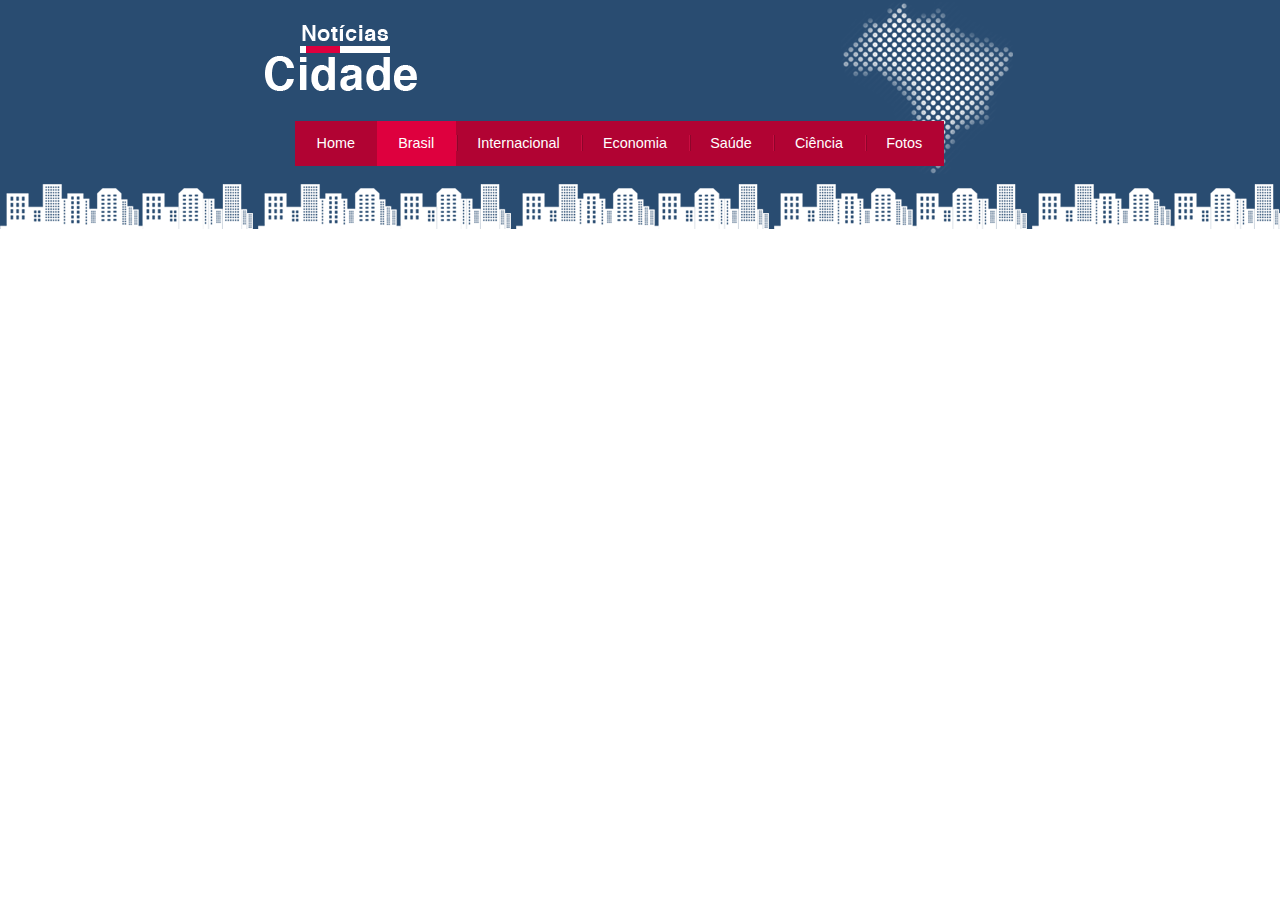
==== brasil.html @ b70fecc5 "primeiro commit" ====
<!DOCTYPE html>
<html lang="pt-br">
	<head>
		<title>Notícias cidade - Seu site de notícias</title>
		<meta charset="utf-8">
		<!-- Estilo customizado-->
		<link rel="stylesheet" type="text/css" href="css/style.css">
	</head>
	<body class="brasil">
		<div id="container">
			<div id="topo">
				<h1 class="logo">Notícias cidade</h1>
				<ul id="navegacao">
					<li class="primeiro">
						<a id="home" href="index.html">Home</a>
					</li>
					<li>
						<a id="brasil" href="brasil.html">Brasil</a>
					</li>
					<li>
						<a id="internacional" href="internacional.html">Internacional</a>
					</li>
					<li>
						<a id="economia" href="economia.html">Economia</a>
					</li>
					<li>
						<a id="saude" href="saude.html">Saúde</a>
					</li>
					<li>
						<a id="ciencia" href="ciencia.html">Ciência</a>
					</li>
					<li>
						<a id="fotos" href="fotos.html">Fotos</a>
					</li>
				</ul>
			</div>
		</div>
		
	</body>
</html>
---- css/style.css ----
/*Estilo de Estrutura do site*/
*{
    margin: 0;
    padding: 0;
}
/*Corpo do site*/
body {
    font-family: Arial, Helvetica, sans-serif;
    background: #fff url(../imagens/fundoprincipal.png) repeat-x;
}
#container {
    width: 750px;
    margin: 0 auto;
   
}
#topo {
    height: 150px;
    background: url(../imagens/detalhe-topo.png) no-repeat right top;
    padding-top: 25px;
   
}
.logo {
    width: 152px;
    height: 66px;
    background: url(../imagens/logo.png) no-repeat center;
    text-indent: -3000px;
}
/* Barra de navegação*/
ul {
    margin: 0;
    padding: 0;
    list-style: none;

}
#topo ul {
    margin: 30px;
    background: #b10333;
    float: left;
}
#topo ul li {
    float: left;
}
#topo ul a {
    font-size: 0.9em;
    display: block;
    padding: 0.5em 1.5em;
    line-height: 2.1em;
    text-decoration: none;
    color: #fff;
    background: url(../imagens/divisor.png) no-repeat left center;
}
#topo ul .primeiro a {
    background: none;

}
#topo ul a:hover {
    color: #69001d;
}

body.home #navegacao a#home,
body.brasil #navegacao a#brasil,
body.internacional #navegacao a#internacional,
body.economia #navegacao a#economia,
body.saude #navegacao a#saude,
body.ciencia #navegacao a#ciencia,
body.fotos #navegacao a#fotos {
    color: #fff;
    background: #de003e;
    cursor: text;
}
/* Configura leyout de trÊs colunas*/
#conteudo{
    margin-top: 60PX;
    background: #f5f5f5;
}
#primario{
    width: 270px;
    background: blue;
    float: left;
}
#secundario{
    width: 270px;
    background: green;
    float: left;
}
#lateral{
    width: 180px;
    background: yellow;
    float: left;
}

/* Configuração do rodape*/

#ccontainer-rodape{
    background: #294c71;
    padding: 20px;
}
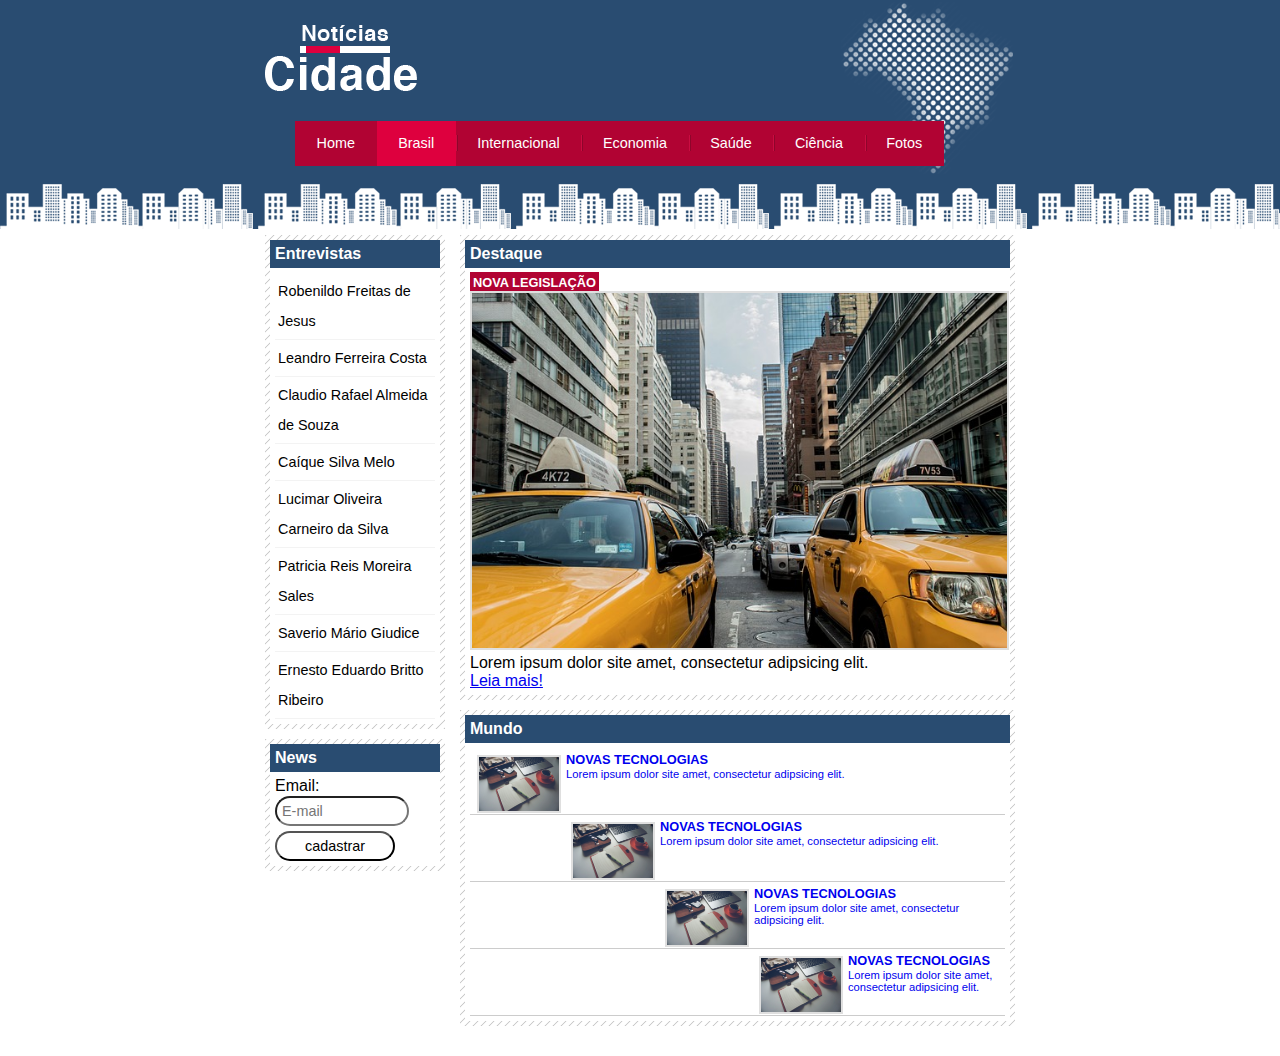
==== commit e1287273: "alterações no corpo da page brasil e outros" ====
--- a/brasil.html
+++ b/brasil.html
@@ -6,8 +6,9 @@
 		<!-- Estilo customizado-->
 		<link rel="stylesheet" type="text/css" href="css/style.css">
 	</head>
-	<body class="brasil">
-		<div id="container">
+	<body id="duas-colunas" class="brasil">
+		<div class="container">
+			<!-- Início da Configuração topo -->
 			<div id="topo">
 				<h1 class="logo">Notícias cidade</h1>
 				<ul id="navegacao">
@@ -34,7 +35,101 @@
 					</li>
 				</ul>
 			</div>
+			<!-- Fim configuração topo -->
+			<!-- Início do conteudo -->
+			<div id="brasil-conteudo">
+				<!-- Início do conteudo primario -->
+				<div id="primario">
+
+					<div class="caixa destaque">
+						<h2>Destaque</h2>
+						<div class="caixa-conteudo">
+							<h3>Nova Legislação</h3>
+							<img class="imagem-principal" src="imagens/taxi.jpg" width="100%">
+							<p>
+								Lorem ipsum dolor site amet,
+								consectetur adipsicing elit.
+							</p>
+							<a href="#">Leia mais!</a>
+						</div>
+					</div>
+
+					<div class="caixa">
+						<h2>Mundo</h2>
+						<div class="caixa-conteudo">
+							<ul id="lista-noticias">
+								<li><a href="#">
+										<img src="imagens/tecnologia.jpg" width="80">
+										<h3>Novas tecnologias</h3>
+										<p>Lorem ipsum dolor site amet, consectetur adipsicing elit.</p>
+									</a>
+								</li>
+								<li><a href="#">
+									<img src="imagens/tecnologia.jpg" width="80">
+									<h3>Novas tecnologias</h3>
+									<p>Lorem ipsum dolor site amet, consectetur adipsicing elit.</p>
+								</a>
+								</li>
+								<li><a href="#">
+									<img src="imagens/tecnologia.jpg" width="80">
+									<h3>Novas tecnologias</h3>
+									<p>Lorem ipsum dolor site amet, consectetur adipsicing elit.</p>
+								</a>
+								</li>
+								<li><a href="#">
+									<img src="imagens/tecnologia.jpg" width="80">
+									<h3>Novas tecnologias</h3>
+									<p>Lorem ipsum dolor site amet, consectetur adipsicing elit.</p>
+								</a>
+								</li>
+							</ul>
+						</div>
+					</div>
+				</div>
+				<!-- Fim do conteudo primario -->
+			
+
+				<!-- Início da lateral -->
+				<div id="lateral">
+					<!-- Primeira caixa -->
+					<div class="caixa">
+						<h2>Entrevistas</h2>
+						<div class="caixa-conteudo">
+						<ul>
+							<li><a href="#">Robenildo Freitas de Jesus</a></li>
+							<li><a href="#">Leandro Ferreira Costa</a></li>
+							<li><a href="#">Claudio Rafael Almeida de Souza</a></li>
+							<li><a href="#">Caíque Silva Melo</a></li>
+							<li><a href="#">Lucimar Oliveira Carneiro da Silva</a></li>
+							<li><a href="#">Patricia Reis Moreira Sales</a></li>
+							<li><a href="#">Saverio Mário Giudice</a></li>
+							<li><a href="#">Ernesto Eduardo Britto Ribeiro</a></li>							
+						</ul>
+						</div>
+					</div >
+
+					<!-- Segunda caixa -->
+					<div class="caixa">
+						<h2>News</h2>
+						<div class="caixa-conteudo">
+							<form>
+								<div>
+									<label for="email">Email:</label>
+									<input type="text" name="email"
+									id="email" placeholder="E-mail" class="email-conteudo">
+								</div>
+								<div>
+									<input class="submit" type="submit" value="cadastrar" id="botao-conteudo">
+								</div>
+							</form>
+						</div> 
+					</div>
+				
+				</div>
+				<!-- Fim da lateral-->
+			</div>
+			<!-- Fim do conteudo -->
+
 		</div>
-		
 	</body>
 </html>--- a/css/style.css
+++ b/css/style.css
@@ -4,11 +4,12 @@
     padding: 0;
 }
 /*Corpo do site*/
+
 body {
     font-family: Arial, Helvetica, sans-serif;
     background: #fff url(../imagens/fundoprincipal.png) repeat-x;
 }
-#container {
+.container {
     width: 750px;
     margin: 0 auto;
    
@@ -25,6 +26,7 @@
     background: url(../imagens/logo.png) no-repeat center;
     text-indent: -3000px;
 }
+
 /* Barra de navegação*/
 ul {
     margin: 0;
@@ -68,30 +70,170 @@
     background: #de003e;
     cursor: text;
 }
+
 /* Configura leyout de trÊs colunas*/
 #conteudo{
     margin-top: 60PX;
     background: #f5f5f5;
 }
+#lateral{
+    width: 180px;
+    float: left;
+    margin: 0 0 20px -750px;
+}
 #primario{
     width: 270px;
-    background: blue;
-    float: left;
-}
+    float: left;
+    margin: 0 0 20px 195px;
+}
+
+#duas-colunas #primario{
+    width: 555px;}
+
+#uma-coluna #primario{
+    width: 750px;
+    margin: 0 0 20px 0;
+}
+
 #secundario{
     width: 270px;
-    background: green;
-    float: left;
-}
-#lateral{
-    width: 180px;
-    background: yellow;
-    float: left;
-}
-
-/* Configuração do rodape*/
-
-#ccontainer-rodape{
+    float: left;
+    margin: 0 0 20px 15px;
+}
+#brasil-conteudo{
+    padding-top: 25px;
+    margin-top: 25px;
+}
+/* Caixa */
+
+.caixa{
+    background: #f3f3f3 url(../imagens/fundo-caixa.png);
+    margin: 10px 0;
+    padding: 5px;
+}
+h2{
+    font-size: 1em;
+    background: #294c71;
+    color: #fff;
+    padding: 5px;
+}
+.caixa-conteudo{
+    background: #fff;
+    padding: 5px;
+    margin-top: 5px 0 ;
+}
+#botao-conteudo{
+    border-radius: 15px;
+    text-align: center;
+}
+#botao-conteudo:hover {
+    color: #fff;
+    background-color: #294c71;
+    font-weight: bold;
+}
+.email-conteudo{
+    border-radius: 15px;
+    margin: 1px 0 5px 0;
+}
+
+/*Formantando a lateral*/
+#lateral ul a{
+    font-size: 0.9em;
+    padding: 3px;
+    display: block;
+    line-height: 30px;
+    color: #000;
+    text-decoration: none;
+    border-bottom: 1px solid #f3f3f3;
+}
+#lateral ul a:hover{
+    color: #a1a1a1;
+    background: #f9f9f9 url(../imagens/marcador.png) no-repeat left center;
+    padding-left: 20px;
+}
+
+/*segunda caixa*/
+label {
+    display: block;
+    cursor: pointer;
+}
+input{
+    padding: 5px;
+    width: 120px;
+    font-size: 0.9em;
+    background: #fff;
+}
+input .submit {
+    width: 80px;
+    color: #fff;
+}
+
+/* FORMATANDO IMAGENS*/
+img {
+    border: 2px solid #dfdfdf;
+}
+img .imagem-principal{
+    width: 98%;
+    border: 3px solid #dfdfdf;
+}
+
+/*FORMATANDO CABEÇALHOS*/
+h3 {
+    text-transform: uppercase;
+    display: inline;
+    font-size: 0.8em;
+    padding: 3px;
+}
+.destaque h3{
+    background: #b10333;
+    color: #fff;
+}
+.entrevista h3{
+    background: #b10333;
+    color: #fff;
+}
+
+/* Formatando lista de noticias */
+#lista-noticias li{
+    padding: 2px;
+    border-bottom: 1px solid #ccc;
+    height: 62px;
+}
+#lista-noticias li a img{
+   float: left;
+   margin: 5px;
+}
+#lista-noticias li a{
+    text-decoration: none;
+}
+#lista-noticias li a h3{
+   font-size: 0.8em;
+   padding: 0;
+}
+ #lista-noticias li a p{
+    font-size: 0.7em;
+}
+#lista-noticias li:hover {
+    background: #eee;
+    cursor: pointer;
+    color: #294c71;
+}
+#lista-noticias li a:hover {
+    color: #294c71;
+    font-weight: bold;
+}
+
+
+/* Rodape*/
+#container-rodape{
     background: #294c71;
     padding: 20px;
-}+}
+
+#rodape{
+    margin: 0 auto;
+    color: #fff;
+    text-align: center;
+    background-color: #294c71;
+    width: 100%;
+}
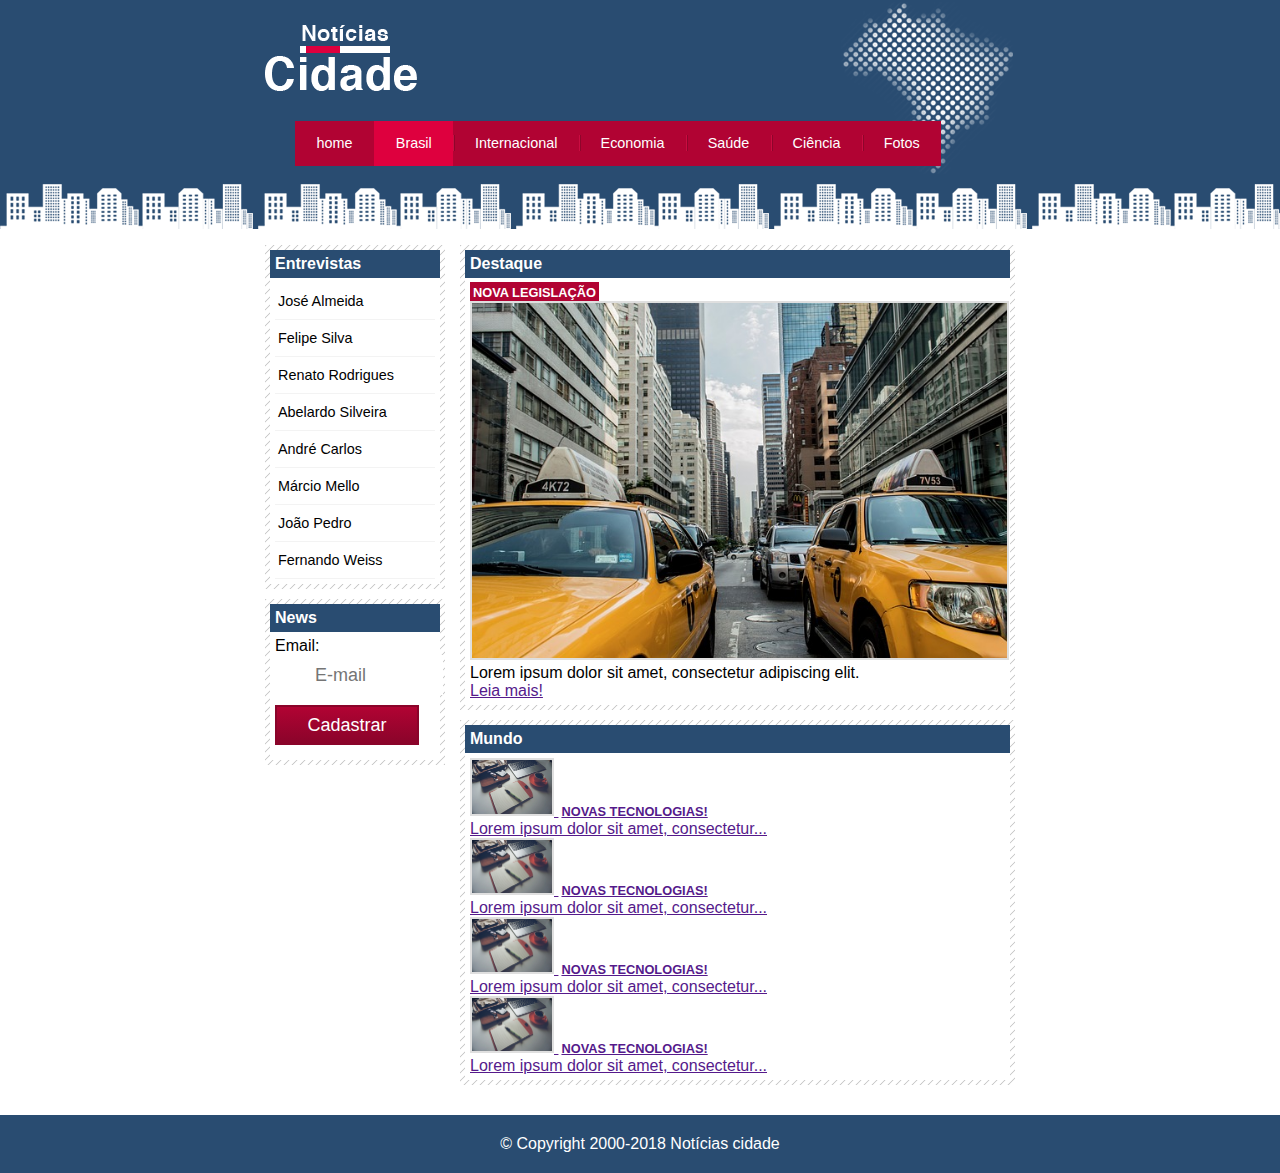
==== commit e398e01e: "Add files via upload" ====
--- a/brasil.html
+++ b/brasil.html
@@ -1,19 +1,25 @@
 <!DOCTYPE html>
-<html lang="pt-br">
+<html>
 	<head>
 		<title>Notícias cidade - Seu site de notícias</title>
 		<meta charset="utf-8">
-		<!-- Estilo customizado-->
-		<link rel="stylesheet" type="text/css" href="css/style.css">
+
+		<!-- Estilo customizado -->
+		<link rel="stylesheet" type="text/css" href="css/style2.css">
+
 	</head>
+
 	<body id="duas-colunas" class="brasil">
-		<div class="container">
-			<!-- Início da Configuração topo -->
+
+		<!-- Início container -->
+		<div id="container">
+
+			<!-- Início topo -->
 			<div id="topo">
 				<h1 class="logo">Notícias cidade</h1>
 				<ul id="navegacao">
 					<li class="primeiro">
-						<a id="home" href="index.html">Home</a>
+						<a id="home" href="index.html">home</a>
 					</li>
 					<li>
 						<a id="brasil" href="brasil.html">Brasil</a>
@@ -34,102 +40,115 @@
 						<a id="fotos" href="fotos.html">Fotos</a>
 					</li>
 				</ul>
-			</div>
-			<!-- Fim configuração topo -->
-			<!-- Início do conteudo -->
-			<div id="brasil-conteudo">
-				<!-- Início do conteudo primario -->
+			</div><!-- fim /topo -->
+
+			<!-- Início conteudo -->
+			<div id="conteudo">
+
 				<div id="primario">
-
+					
 					<div class="caixa destaque">
 						<h2>Destaque</h2>
 						<div class="caixa-conteudo">
-							<h3>Nova Legislação</h3>
+
+							<h3>Nova legislação</h3>
 							<img class="imagem-principal" src="imagens/taxi.jpg" width="100%">
 							<p>
-								Lorem ipsum dolor site amet,
-								consectetur adipsicing elit.
+								Lorem ipsum dolor sit amet, consectetur adipiscing elit.
 							</p>
-							<a href="#">Leia mais!</a>
+							<a href="">Leia mais!</a>
+
 						</div>
 					</div>
 
 					<div class="caixa">
 						<h2>Mundo</h2>
 						<div class="caixa-conteudo">
+
 							<ul id="lista-noticias">
-								<li><a href="#">
+								<li>
+									<a href="">
 										<img src="imagens/tecnologia.jpg" width="80">
-										<h3>Novas tecnologias</h3>
-										<p>Lorem ipsum dolor site amet, consectetur adipsicing elit.</p>
+										<h3>Novas tecnologias!</h3>
+										<p>Lorem ipsum dolor sit amet, consectetur...</p>
 									</a>
 								</li>
-								<li><a href="#">
-									<img src="imagens/tecnologia.jpg" width="80">
-									<h3>Novas tecnologias</h3>
-									<p>Lorem ipsum dolor site amet, consectetur adipsicing elit.</p>
-								</a>
+								<li>
+									<a href="">
+										<img src="imagens/tecnologia.jpg" width="80">
+										<h3>Novas tecnologias!</h3>
+										<p>Lorem ipsum dolor sit amet, consectetur...</p>
+									</a>
 								</li>
-								<li><a href="#">
-									<img src="imagens/tecnologia.jpg" width="80">
-									<h3>Novas tecnologias</h3>
-									<p>Lorem ipsum dolor site amet, consectetur adipsicing elit.</p>
-								</a>
+								<li>
+									<a href="">
+										<img src="imagens/tecnologia.jpg" width="80">
+										<h3>Novas tecnologias!</h3>
+										<p>Lorem ipsum dolor sit amet, consectetur...</p>
+									</a>
 								</li>
-								<li><a href="#">
-									<img src="imagens/tecnologia.jpg" width="80">
-									<h3>Novas tecnologias</h3>
-									<p>Lorem ipsum dolor site amet, consectetur adipsicing elit.</p>
-								</a>
+								<li>
+									<a href="">
+										<img src="imagens/tecnologia.jpg" width="80">
+										<h3>Novas tecnologias!</h3>
+										<p>Lorem ipsum dolor sit amet, consectetur...</p>
+									</a>
 								</li>
+							</ul>
+
+						</div>
+					</div>
+
+				</div>
+				
+				<!-- Início lateral -->
+				<div id="lateral">
+					
+					<div class="caixa">
+						<h2>Entrevistas</h2>
+						<div class="caixa-conteudo">
+							<ul>
+								<li><a href="">José Almeida</a></li>
+								<li><a href="">Felipe Silva</a></li>
+								<li><a href="">Renato Rodrigues</a></li>
+								<li><a href="">Abelardo Silveira</a></li>
+								<li><a href="">André Carlos</a></li>
+								<li><a href="">Márcio Mello</a></li>
+								<li><a href="">João Pedro</a></li>
+								<li><a href="">Fernando Weiss</a></li>
 							</ul>
 						</div>
 					</div>
-				</div>
-				<!-- Fim do conteudo primario -->
-			
 
-				<!-- Início da lateral -->
-				<div id="lateral">
-					<!-- Primeira caixa -->
-					<div class="caixa">
-						<h2>Entrevistas</h2>
-						<div class="caixa-conteudo">
-						<ul>
-							<li><a href="#">Robenildo Freitas de Jesus</a></li>
-							<li><a href="#">Leandro Ferreira Costa</a></li>
-							<li><a href="#">Claudio Rafael Almeida de Souza</a></li>
-							<li><a href="#">Caíque Silva Melo</a></li>
-							<li><a href="#">Lucimar Oliveira Carneiro da Silva</a></li>
-							<li><a href="#">Patricia Reis Moreira Sales</a></li>
-							<li><a href="#">Saverio Mário Giudice</a></li>
-							<li><a href="#">Ernesto Eduardo Britto Ribeiro</a></li>							
-						</ul>
-						</div>
-					</div >
-
-					<!-- Segunda caixa -->
 					<div class="caixa">
 						<h2>News</h2>
 						<div class="caixa-conteudo">
+							
 							<form>
 								<div>
 									<label for="email">Email:</label>
-									<input type="text" name="email"
-									id="email" placeholder="E-mail" class="email-conteudo">
+									<input type="text" name="email" id="email" placeholder="E-mail">
 								</div>
 								<div>
-									<input class="submit" type="submit" value="cadastrar" id="botao-conteudo">
+									<input class="submit" type="submit" value="Cadastrar" >
 								</div>
 							</form>
-						</div> 
+
+						</div>
 					</div>
+
+				</div><!-- fim /lateral -->
 				
-				</div>
-				<!-- Fim da lateral-->
+			</div><!-- fim /conteudo -->
+
+		</div><!-- fim /container -->
+
+		<div id="container-rodape" style="clear: both;">
+			<div id="rodape">
+				&copy; Copyright 2000-2018 Notícias cidade
 			</div>
-			<!-- Fim do conteudo -->
+		</div>
 
-		</div>
 	</body>
+
 </html>--- a/css/style2.css
+++ b/css/style2.css
@@ -0,0 +1,270 @@
+/*Estilo de Estrutura do site*/
+*{
+    margin: 0;
+    padding: 0;
+}
+/*Corpo do site*/
+body {
+    font-family: Arial, Helvetica, sans-serif;
+    background: #fff url(../imagens/fundoprincipal.png) repeat-x;
+}
+#container {
+    width: 750px;
+    margin: 0 auto;
+   
+}
+#topo {
+    height: 150px;
+    background: url(../imagens/detalhe-topo.png) no-repeat right top;
+    padding-top: 25px;
+   
+}
+.logo {
+    width: 152px;
+    height: 66px;
+    background: url(../imagens/logo.png) no-repeat center;
+    text-indent: -3000px;
+}
+/* Barra de navegação*/
+ul {
+    margin: 0;
+    padding: 0;
+    list-style: none;
+
+}
+#topo ul {
+    margin: 30px;
+    background: #b10333;
+    float: left;
+}
+#topo ul li {
+    float: left;
+}
+#topo ul a {
+    font-size: 0.9em;
+    display: block;
+    padding: 0.5em 1.5em;
+    line-height: 2.1em;
+    text-decoration: none;
+    color: #fff;
+    background: url(../imagens/divisor.png) no-repeat left center;
+}
+#topo ul .primeiro a {
+    background: none;
+
+}
+#topo ul a:hover {
+    color: #69001d;
+}
+
+body.home #navegacao a#home,
+body.brasil #navegacao a#brasil,
+body.internacional #navegacao a#internacional,
+body.economia #navegacao a#economia,
+body.saude #navegacao a#saude,
+body.ciencia #navegacao a#ciencia,
+body.fotos #navegacao a#fotos {
+    color: #fff;
+    background: #de003e;
+    cursor: text;
+}
+
+/* Configura leyout de trÊs colunas*/
+#conteudo{
+    margin-top: 60PX;
+    background: #f5f5f5;
+}
+#lateral{
+    width: 180px;
+    float: left;
+    margin: 0 0 20px -750px;
+}
+#primario{
+    width: 270px;
+    float: left;
+    margin: 0 0 20px 195px;
+}
+
+#duas-colunas #primario{
+    width: 555px;}
+
+#uma-coluna #primario{
+    width: 750px;
+    margin: 0 0 20px 0;
+}
+
+#secundario{
+    width: 270px;
+    float: left;
+    margin: 0 0 20px 15px;
+}
+
+/* Caixa */
+
+.caixa{
+    background: #f3f3f3 url(../imagens/fundo-caixa.png);
+    margin: 10px 0;
+    padding: 5px;
+}
+h2{
+    font-size: 1em;
+    background: #294c71;
+    color: #fff;
+    padding: 5px;
+}
+.caixa-conteudo{
+    background: #fff;
+    padding: 5px;
+    margin-top: 5px 0 ;
+}
+#botao-conteudo{
+    border-radius: 15px;
+    text-align: center;
+}
+#botao-conteudo:hover {
+    color: #fff;
+    background-color: #294c71;
+    font-weight: bold;
+}
+.email-conteudo{
+    border-radius: 15px;
+    margin: 1px 0 5px 0;
+}
+
+/*Formantando a lateral*/
+#lateral ul a{
+    font-size: 0.9em;
+    padding: 3px;
+    display: block;
+    line-height: 30px;
+    color: #000;
+    text-decoration: none;
+    border-bottom: 1px solid #f3f3f3;
+}
+#lateral ul a:hover{
+    color: #a1a1a1;
+    background: #f9f9f9 url(../imagens/marcador.png) no-repeat left center;
+    padding-left: 20px;
+}
+
+/*segunda caixa*/
+label {
+    display: block;
+    cursor: pointer;
+}
+input{
+    height: 40px;
+    width: 80%;
+    font-size: 18px;
+    margin-bottom: 10px;
+    background-color: #fff;
+    padding-left: 40px;
+    border: none;
+}
+input .submit {
+    width: 80px;
+    color: #fff;
+}
+
+/* FORMATANDO IMAGENS*/
+img {
+    border: 2px solid #dfdfdf;
+}
+img .imagem-principal{
+    width: 98%;
+    border: 3px solid #dfdfdf;
+}
+
+/*FORMATANDO CABEÇALHOS*/
+h3 {
+    text-transform: uppercase;
+    display: inline;
+    font-size: 0.8em;
+    padding: 3px;
+}
+.destaque h3{
+    background: #b10333;
+    color: #fff;
+}
+.entrevista h3{
+    background: #b10333;
+    color: #fff;
+}
+
+/* Rodape*/
+#container-rodape{
+    background: #294c71;
+    padding: 20px;
+}
+
+#rodape{
+    margin: 0 auto;
+    color: #fff;
+    text-align: center;
+    background-color: #294c71;
+}
+/* .bodyForm{
+    object-position: center;
+    padding: 180px;
+    margin-top: 50%;
+    
+} */
+
+/* INICIO FORMULARIO */
+
+.body-form{
+    font-family:'Courier New', Courier, monospace;
+    background: #294c71 url(../imagens/fundoprincipal.png) repeat-x;
+}
+.topo-form{
+    margin: 16px !important;
+}
+.topo-form ul{
+    width: 100%;
+}
+#container-form{
+    width: 400px;
+    height: 300px;
+    background-color: rgba(255, 255, 255, 0.3);
+    -webkit-border-radius:10px;
+    -moz-border-radius: 10px;
+    border-radius: 10px;
+    margin: 0 auto;
+    margin-top: 120px;
+    text-align: center;
+}
+#container-form img{
+    width: 120px;
+    height: 120px;
+    margin-top: -60px;
+    margin-bottom: 30px;
+}
+#container-form .submit:hover{
+    color: #c3c3c3;
+    font-weight: bold;
+    background-color: #294c71;
+}
+input.email{
+    background-image: url(../imagens/icone-usuario.png);
+    background-repeat: no-repeat;
+    background-position: 10px;
+}
+input.senha{
+    background-image: url(../imagens/icone-cadeado.png);
+    background-repeat: no-repeat;
+    background-position: 10px;
+}
+input.submit{
+    color: #fff;
+    background-color: #b10333;;
+    border: 2px solid #8a042a;;
+    padding: 5px 20px;
+    width: 90%;
+
+    background: linear-gradient(to bottom, #b10333, #8a042a);
+    background: -webkit-linear-gradient(to bottom, #b10333, #8a042a);
+    background: -moz-linear-gradient(to bottom, #b10333, #8a042a);
+    background: -o-linear-gradient(to bottom, #b10333, #8a042a);
+}
+
+/* FIM FORMULARIOS */